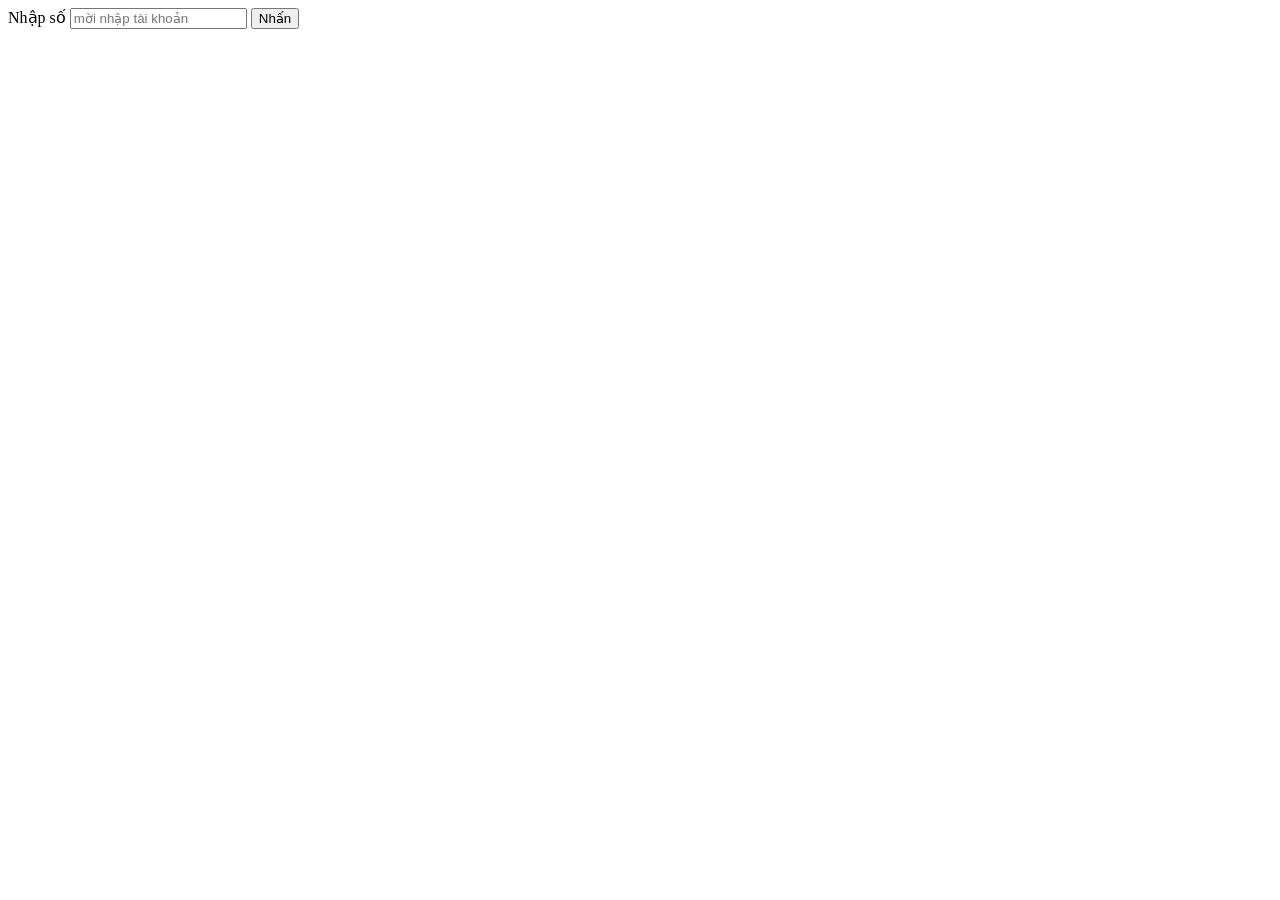
==== demo1.html @ d7d5f999 "init project" ====
<!-- <!DOCTYPE html>
<html lang="en">
<head>
    <meta charset="UTF-8">
    <meta name="viewport" content="width=device-width, initial-scale=1.0">
    <title>Document</title>
</head>
<body>
    <h1> Xủ lý</h1>
    <form id="form">
        <input type="text" id="input" placeholder="nhập số vào">
        <button id="btn" type="button">nhấn</button>


    </form>



    <div id="ket-qua"></div>
   
    <script src="demo.js"></script>
</body>
</html>



 -->
<!-- <!DOCTYPE html>
<html>
<body> -->

    <!-- <h2>Ứng dụng Bật/Tắt Bóng Đèn</h2>

    <img id="myBulb" src="nhi2.jpg" style="width:100px">

    <br><br>

     <button onclick="turnOn()">Bật đèn</button>  -->
    <!-- <button onclick="turnOff()">Tắt đèn</button> -->
     <!-- <h2>Điều khiển bóng đèn</h2>

    <img id="myBulb" src="nhi3.jpg" style="width:100px; display:block; margin-bottom: 20px;">

    <button id="btnControl" onclick="toggleBulb()">Bật đèn ngay!</button>

    <script src="demo.js">
        // Hàm bật đèn: Thay đổi ảnh sang bulb-on
        // function turnOn() {
        //     document.getElementById('myBulb').src = 'nhi3.jpg';
        // }

        // Hàm tắt đèn: Thay đổi ảnh sang bulb-off
        // function turnOff() {
        //     document.getElementById('myBulb').src = 'nhi2.jpg';
        // }
         
    </script>

</body>
</html> -->

<!-- <!DOCTYPE html>
<html lang="en">
<head>
    <meta charset="UTF-8">
    <meta name="viewport" content="width=device-width, initial-scale=1.0">
    <title>Document</title>
</head>
<body>
    <form>
        <label>Nhập số</label>
        <input type="text" id="tk" placeholder="mời nhập tài khoản">
        <input type="text" id="mk" placeholder="mời nhập mật khẩu">
        
        <button type="sumbit" id="submit"> Nhấn</button>
    </form>
    <div id="ketqua"></div>
    <script src="demo.js"></script>
</body>
</html> -->

<!DOCTYPE html>
<html lang="en">
<head>
    <meta charset="UTF-8">
    <meta name="viewport" content="width=device-width, initial-scale=1.0">
    <title>Document</title>
</head>
<body>
    <form>
        <label>Nhập số</label>
        <input type="text" id="tk" placeholder="mời nhập tài khoản">
        <!-- <input type="text" id="mk" placeholder="mời nhập mật khẩu"> -->
        
        <button type="sumbit" id="submit"> Nhấn</button>
    </form>
    <div id="ketqua"></div>
    <script src="demo.js"></script>
</body>
</html>
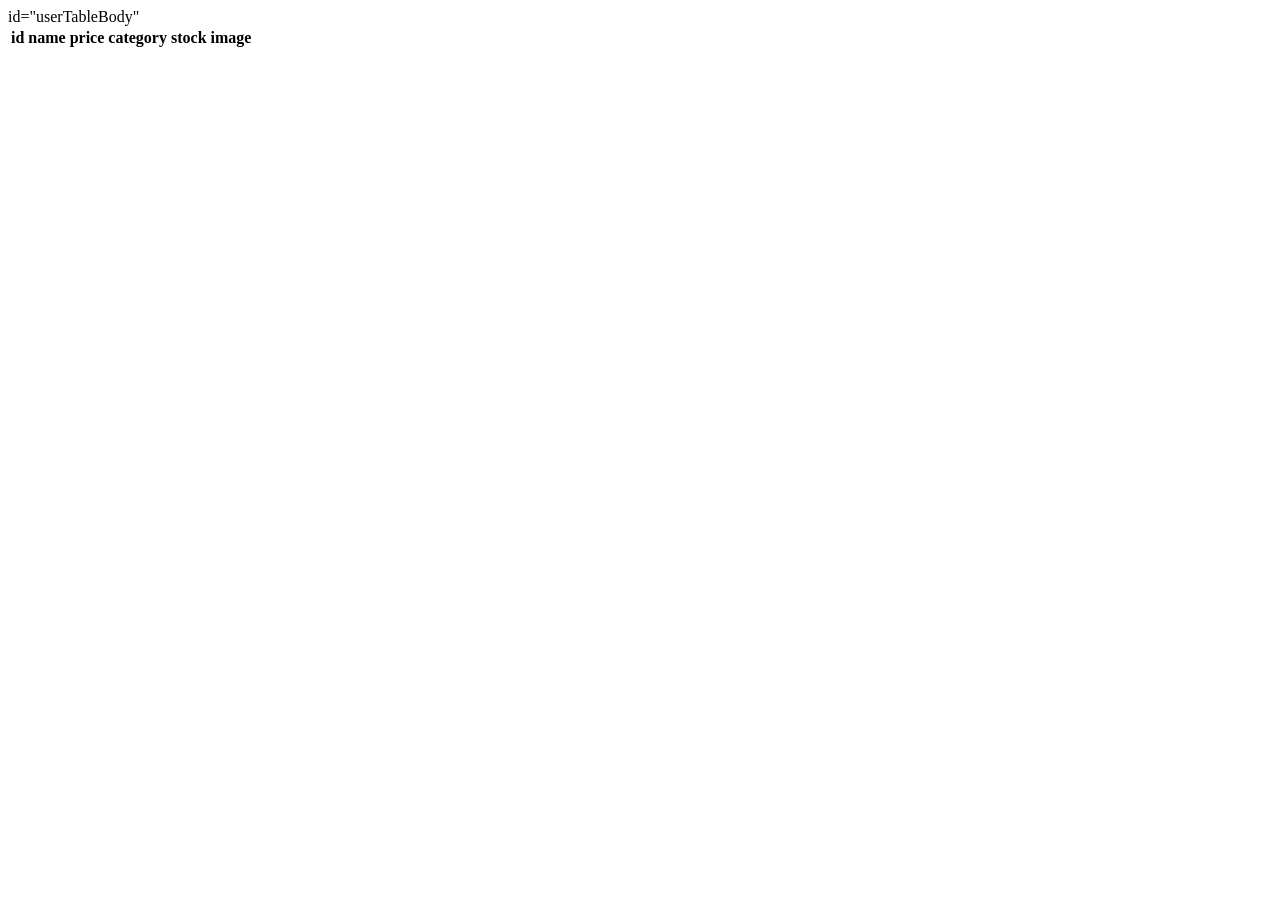
==== commit 297ab1dc: "song roi" ====
--- a/demo1.html
+++ b/demo1.html
@@ -87,14 +87,42 @@
     <title>Document</title>
 </head>
 <body>
-    <form>
+    <!-- <form>
         <label>Nhập số</label>
         <input type="text" id="tk" placeholder="mời nhập tài khoản">
-        <!-- <input type="text" id="mk" placeholder="mời nhập mật khẩu"> -->
+        <input type="text" id="mk" placeholder="mời nhập mật khẩu">
         
         <button type="sumbit" id="submit"> Nhấn</button>
     </form>
-    <div id="ketqua"></div>
+    <div id="ketqua"></div> -->
+    <!-- {
+    id: 1,
+    name: "Laptop Dell Inspiron",
+    price: 15000000,
+    category: "Laptop",
+    stock: 10,
+    image: "images/laptop-dell.jpg"
+  }, -->
+
+    <div >
+        <table>
+            <thead>
+                <th>id</th>
+                <th>name</th>
+                <th>price</th>
+                <th>category</th>
+                <th>stock</th>
+                <th>image</th>
+            </thead>
+            <tbody>
+                id="userTableBody"
+            </tbody>
+        </table>
+    </div>
+
+
+
+
     <script src="demo.js"></script>
 </body>
 </html>
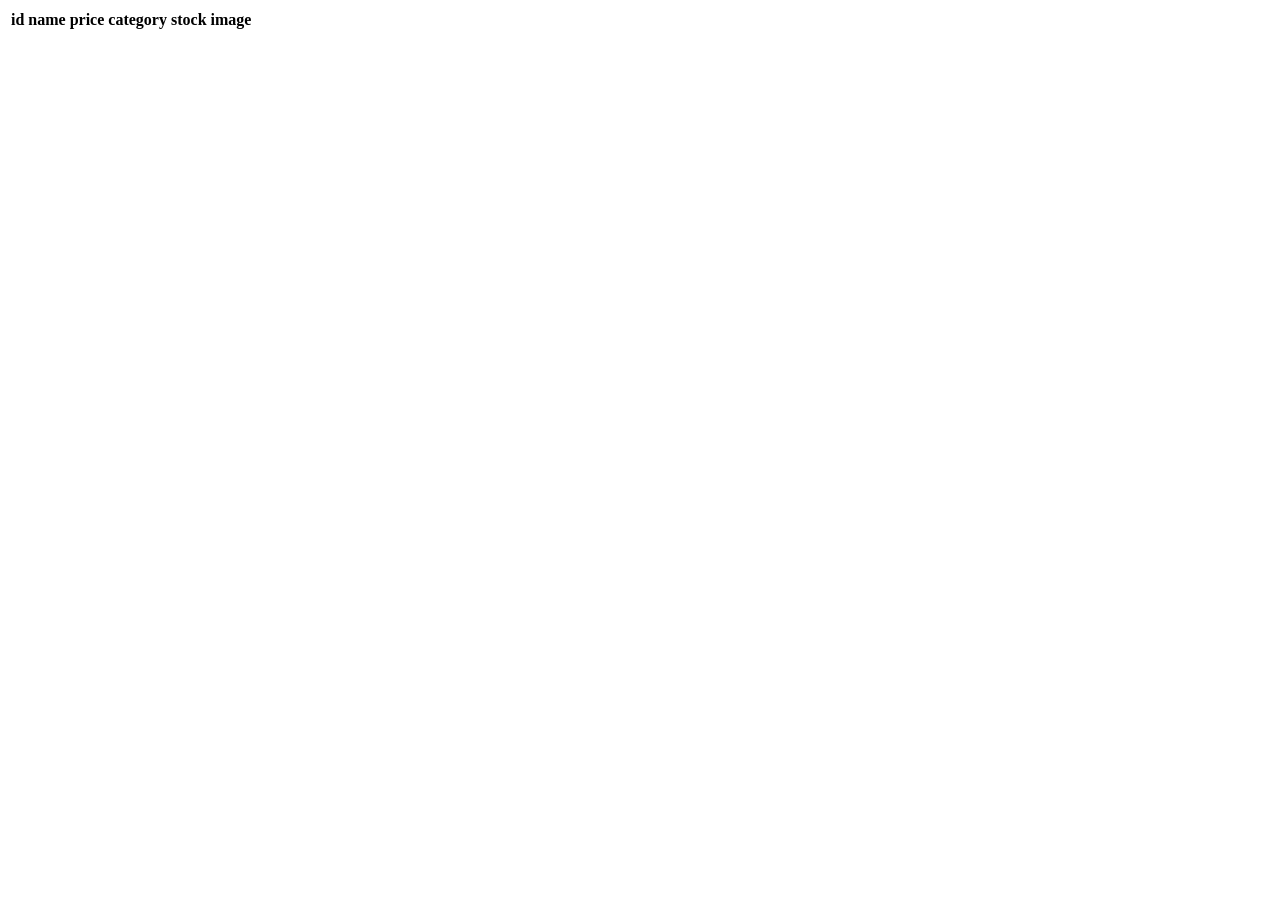
==== commit abd3a41a: "Organize project folder" ====
--- a/demo1.html
+++ b/demo1.html
@@ -79,14 +79,14 @@
 </body>
 </html> -->
 
-<!DOCTYPE html>
+<!-- <!DOCTYPE html>
 <html lang="en">
 <head>
     <meta charset="UTF-8">
     <meta name="viewport" content="width=device-width, initial-scale=1.0">
     <title>Document</title>
 </head>
-<body>
+<body> -->
     <!-- <form>
         <label>Nhập số</label>
         <input type="text" id="tk" placeholder="mời nhập tài khoản">
@@ -104,7 +104,7 @@
     image: "images/laptop-dell.jpg"
   }, -->
 
-    <div >
+    <!-- <div >
         <table>
             <thead>
                 <th>id</th>
@@ -125,4 +125,30 @@
 
     <script src="demo.js"></script>
 </body>
+</html> -->
+
+
+<!DOCTYPE html>
+<html lang="en">
+<head>
+    <meta charset="UTF-8">
+    <meta name="viewport" content="width=device-width, initial-scale=1.0">
+    <title>Document</title>
+</head>
+<body>
+    <table>
+        <thead>
+            <tr>
+                <th>id</th>
+                <th>name</th>
+                <th>price</th>
+                <th>category</th>
+                <th>stock</th>
+                <th>image</th>
+            </tr>
+        </thead>
+        <tbody id="sanpham"></tbody>  
+    </table>
+    <script src="demo.js"></script>
+</body>
 </html>
